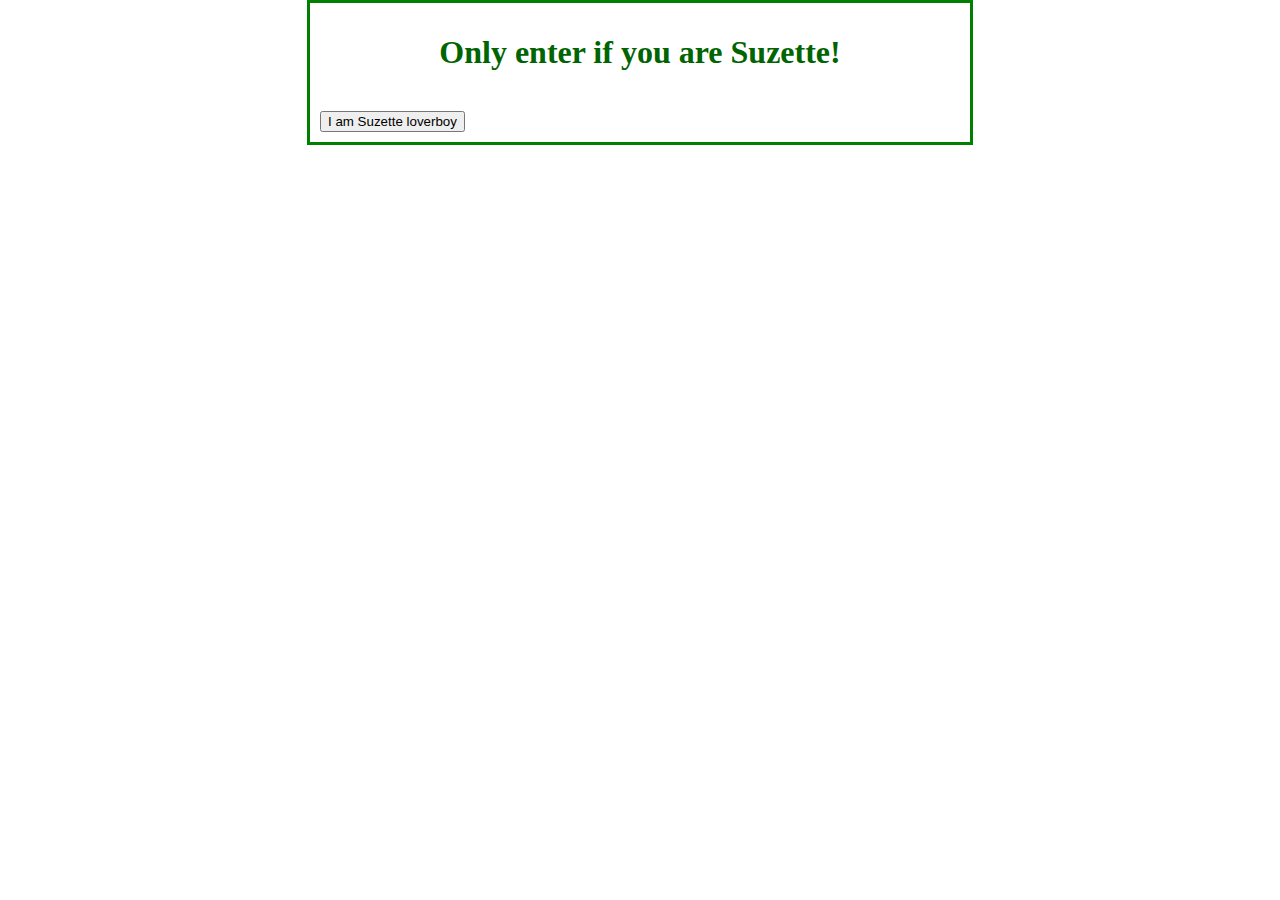
==== index.html @ 3ad3c895 "Update index.html" ====
<!DOCTYPE html>
<!--[if lt IE 7]>      <html class="no-js lt-ie9 lt-ie8 lt-ie7"> <![endif]-->
<!--[if IE 7]>         <html class="no-js lt-ie9 lt-ie8"> <![endif]-->
<!--[if IE 8]>         <html class="no-js lt-ie9"> <![endif]-->
<!--[if gt IE 8]>      <html class="no-js"> <!--<![endif]-->
<html>

<head>
    <meta charset="utf-8">
    <meta http-equiv="X-UA-Compatible" content="IE=edge">
    <title>Suzette come hoooome</title>
    <meta name="description" content="">
    <meta name="viewport" content="width=device-width, initial-scale=1">
    <link rel="stylesheet" href="style.css">

</head>

<body>
    <script type="text/javascript">
        function show_popup() {
            document.getElementById('popup').style.display = 'block';
        }

        window.onload = show_popup;
    </script>
    <div id="popup">
        <div id="confirm">
            <h1>Only enter if you are Suzette!</h1><br>
            <button onclick="hide()">I am Suzette loverboy</button>
        </div>

    </div>
    <audio id="audioID" autoplay loop>
        <source src="Careless Air Horn.mp3" type="audio/mp3">
        Your browser does not support the audio element.
    </audio>

    <h1>Suzette come home!!</h1>
    <h2>Reasons to love me agaun</h2>
    <ul>
        <li>My muscles</li>
        <li>My body</li>
        <li>Im an army man </li>
        <li>Baby please come home!</li>
    </ul>
    <br>
    <br>
    <table>
        <th>Days Im available to love you:</th>
    </table>
    <table>
        <tr>

        </tr>
        <tr>
            <td>Monday</td>
            <td>Firday</td>
            <td>Easter</td>
            <td>next tuesday</td>
        </tr>
    </table>
    <br>
    <br>
    <form>
        <button id="button" type="submit" value="Click to love me again baby" onclick="clicked()">I am Suzette
            Loverboy</button>
    </form>
    <IMG id="heart1" SRC="Heart_dancing.gif">
    <IMG id="heart2" SRC="dancing-heart-021407.gif">
    <IMG id="heart3" SRC="2-jumping-heart.gif">
    <IMG id="heart4" SRC="heart.gif">
    <IMG id="star" SRC="giphy.gif">

    <script>
        var x = document.getElementById("myAudio");
        x.play();
    </script>

    <script>
        var myaudio = document.getElementById("audioID").autoplay = true;
    </script>

    <script>
        function clicked() {
            alert("I love you too sugar plum")
        }
    </script>

    <script>
        function hide() {
            var x = document.getElementById("popup").style.display = "none";
        }
    </script>
</body>

</html>
---- style.css ----
h1 {
  text-align: center;
}

#popup {
  position: fixed;
  width: 100%;
  height: 100%;
  top: 0px;
  left: 0px;
  z-index: 1000;
  background-color: white;
}

body {
  background: url("tyler\ after2.jpg") no-repeat center center fixed;
  background-repeat: no-repeat;
  background-size: cover;
}

h1 {
  color: darkgreen;
  text-shadow: 100px;
  font-family: cursive;
}

h2 {
  color: indianred;
  text-decoration: dotted;
  text-shadow: 100px;
  font-family: cursive;
}

ul {
  font-size: larger;
  color: darkgreen;
  text-shadow: 100px;
  font-family: cursive;
}

li {
  font-size: larger;
  text-shadow: 100px;
  font-family: cursive;
}

table {
  border-color: aqua;
  border-width: 20px;
  font-family: cursive;
  text-align: center;
}

th,
td {
  font-family: cursive;
  color: indigo;
  text-decoration: wavy;
  background-color: royalblue;
  display: table-cell;
  vertical-align: top;
  border: 1px solid #dddddd;
  text-align: left;
  padding: 8px;
  max-width: 100%;
  white-space: nowrap;
}

#heart1 {
  position: absolute;
  top: 0px;
  right: 0px;
  width: 200px;
  height: 200px;
}

#heart2 {
  position: absolute;
  left: 0;
  bottom: 0;
  height: 150;
  width: 150;
}

#heart3 {
  position: fixed;
  bottom: 0;
  right: 0;
}

#heart4 {
  position: absolute;
  top: 8px;
  left: 16px;
  font-size: 18px;
  width: 200px;
  height: 90px;
}

#star {
  position: absolute;
  top: 50%;
  left: 64%;
  width: 100px;
  height: 100px;
}

#confirm {
  margin: auto;
  width: 50%;
  border: 3px solid green;
  padding: 10px;
}

#button {
  border: 10px;
  border-color: blue;
  color: red;
  font-family: cursive;
  font-size: xx-large;
}

input {
  font-family: cursive;
}
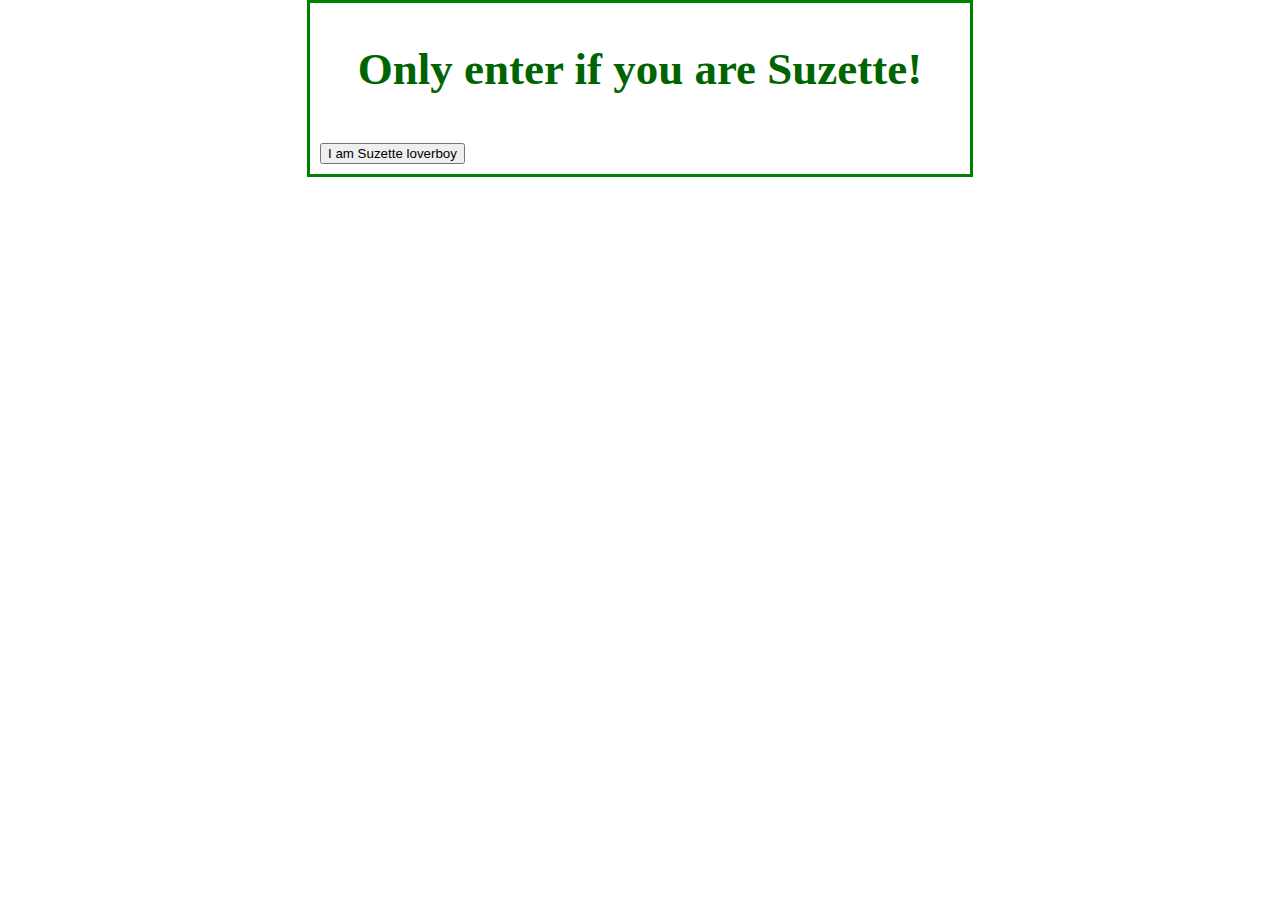
==== commit e853e9a1: "Update index.html" ====
--- a/index.html
+++ b/index.html
@@ -60,10 +60,9 @@
         </tr>
     </table>
     <br>
-    <br>
     <form>
-        <button id="button" type="submit" value="Click to love me again baby" onclick="clicked()">I am Suzette
-            Loverboy</button>
+        <button id="button" value="Click to love me again baby" onclick="clicked()">Click to love me
+            again!</button>
     </form>
     <IMG id="heart1" SRC="Heart_dancing.gif">
     <IMG id="heart2" SRC="dancing-heart-021407.gif">
--- a/style.css
+++ b/style.css
@@ -1,5 +1,9 @@
 h1 {
   text-align: center;
+  font-size: 45px;
+  color: darkgreen;
+  text-shadow: 50px;
+  font-family: cursive;
 }
 
 #popup {
@@ -16,12 +20,6 @@
   background: url("tyler\ after2.jpg") no-repeat center center fixed;
   background-repeat: no-repeat;
   background-size: cover;
-}
-
-h1 {
-  color: darkgreen;
-  text-shadow: 100px;
-  font-family: cursive;
 }
 
 h2 {
